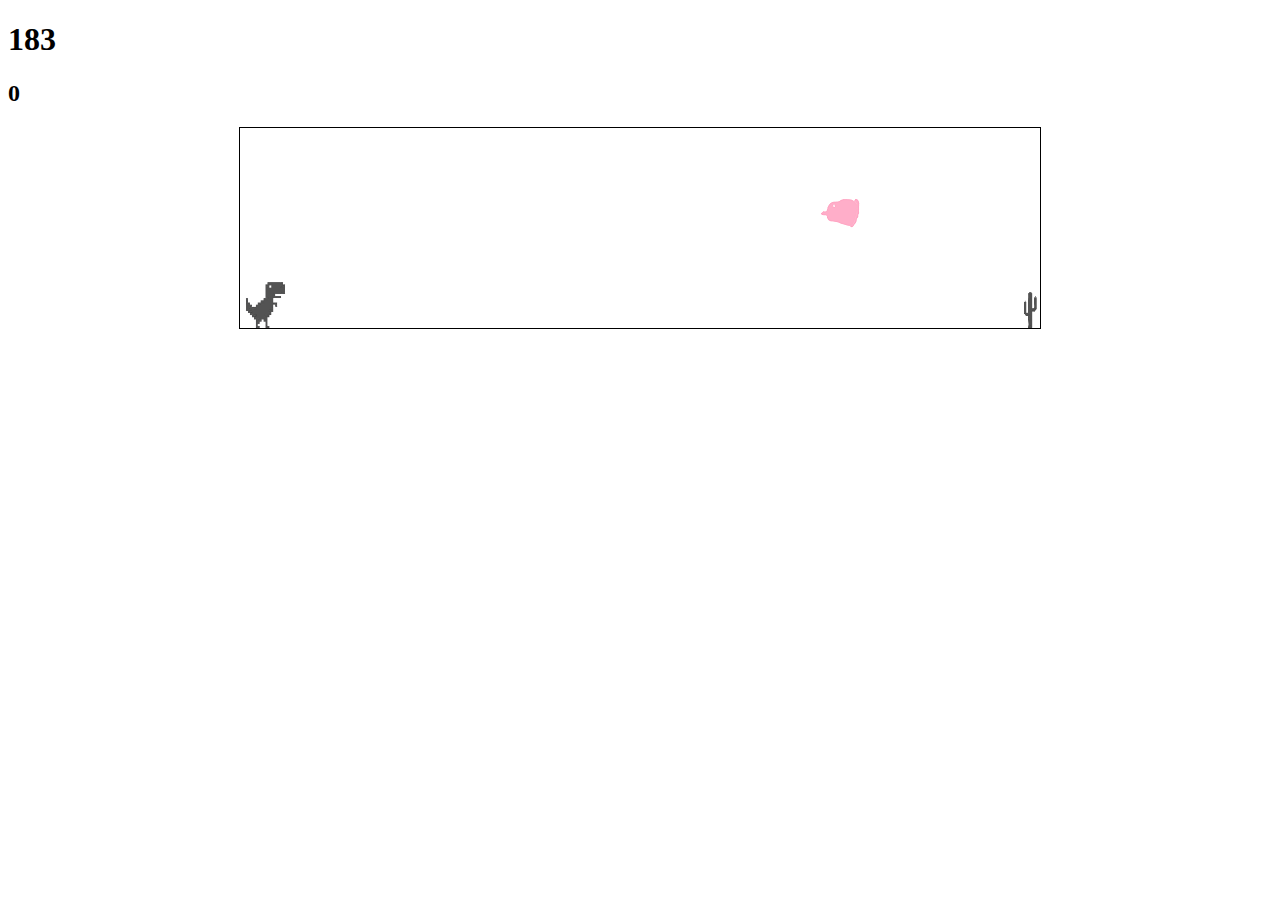
==== index.html @ b28ad54e "fichier de base jeu dino" ====
<!DOCTYPE html>
<html lang="fr">
  <head>
    <meta charset="UTF-8" />
    <title>Document</title>
    <link rel="stylesheet" href="styles.css" />
  </head>
  <body>
    <h1 id="score">1</h1>
    <h2 id="nbcapotte">0</h2>
    <div id="game">
      <div id="dino"></div>
      <div id="cactus"></div>
      <div id="capotte"  ></div>
    </div>
    <script src="scripts.js"></script>
  </body>
</html>
---- styles.css ----
#game {
    width: 800px;
    height: 200px;
    border: 1px solid black;
    margin: auto;
  }
  
  #dino {
    width: 50px;
    height: 50px;
    background-image: url(img/trex.png);
    background-size: 50px 50px;
    position: relative;
    top: 150px;
  }
  
  .jump {
    animation: jump 0.5s linear;
  }
  
  @keyframes jump {
    0% {
      top: 150px;
    }

    30% {
      top: 90px;
    }
  
    50% {
      top: 40px;
    }
  
    80% {
      top: 90px;
    }
  
    100% {
      top: 150px;
    }
  }
  
  #cactus {
    width: 20px;
    height: 40px;
    position: relative;
    top: 110px;
    left: 780px;
  
    background-image: url("img/cactus.png");
    background-size: 20px 40px;
  
    animation: block 2.3s infinite linear;
  }
  
  @keyframes block {
    0% {
      left: 780px;
    }
  
    100% {
      left: 0px;
    }
  }

  #capotte {
    width: 40px;
    height: 30px;
    position: relative;
    top: -20px;
    left: 580px;
  
    background-image: url("img/capotte.png");
    background-size: 40px 30px;
  
    animation: block 6s infinite linear;
  }
  
  @keyframes block {
    0% {
      left: 780px;
    }
  
    100% {
      left: 0px;
    }
  }
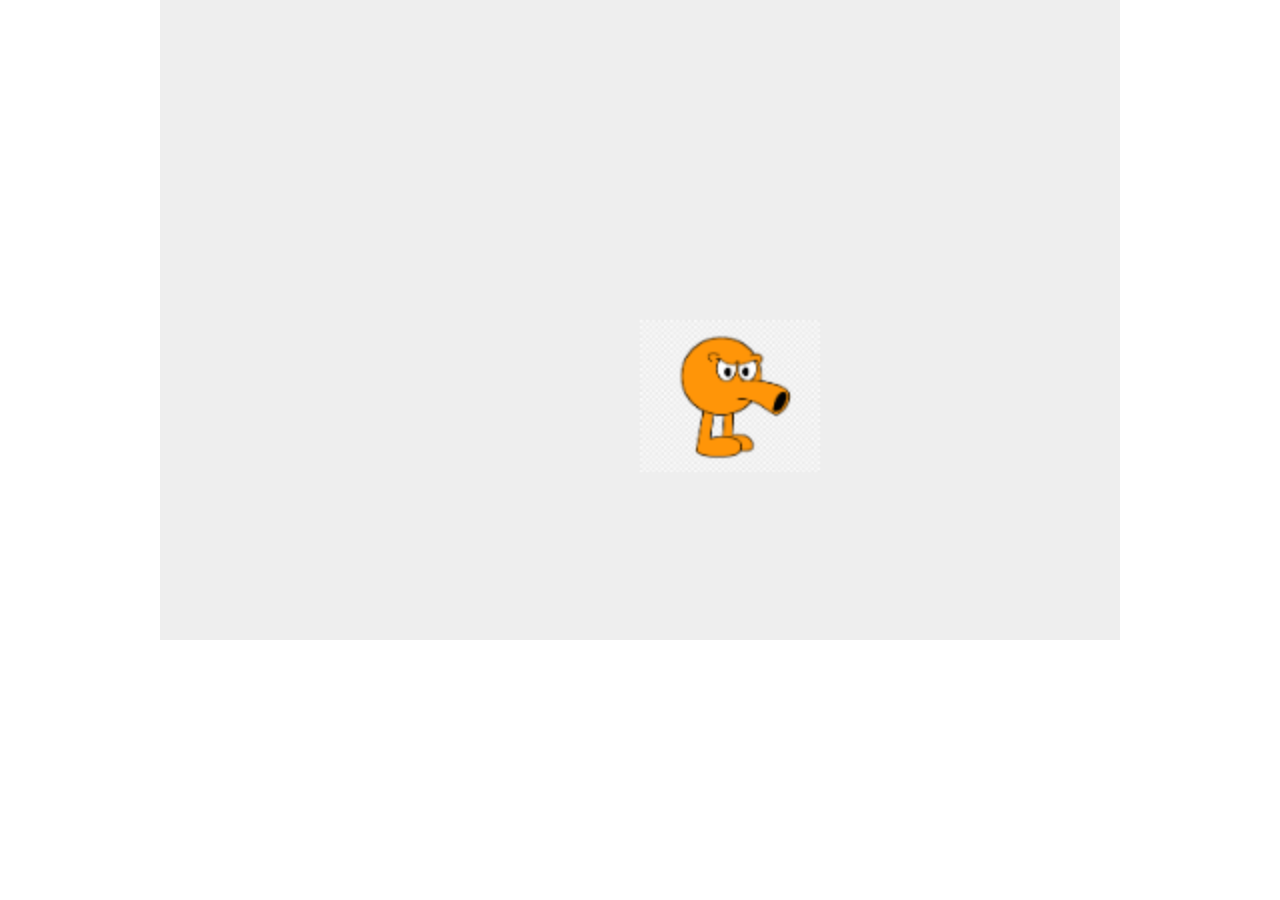
==== commit 7a70bc37: "truc a moi" ====
--- a/index.html
+++ b/index.html
@@ -1,18 +1,13 @@
-<!DOCTYPE html>
-<html lang="fr">
-  <head>
-    <meta charset="UTF-8" />
-    <title>Document</title>
-    <link rel="stylesheet" href="styles.css" />
-  </head>
-  <body>
-    <h1 id="score">1</h1>
-    <h2 id="nbcapotte">0</h2>
-    <div id="game">
-      <div id="dino"></div>
-      <div id="cactus"></div>
-      <div id="capotte"  ></div>
-    </div>
-    <script src="scripts.js"></script>
-  </body>
+<!DOCTYPE html>
+<html lang="fr">
+    <head>
+        <meta charset="utf-8" />
+        <title>Gamedev Canvas Workshop - lesson 2: move the ball</title>
+        <link rel="stylesheet" href="style.css">
+    </head>
+    <body>
+        <canvas id="myCanvas" width="480" height="320"></canvas>
+    </body>
+    <img id="persoPrinc" src="./img/personnage_principal.bmp" alt="Le personnage principal" hidden>
+    <script language="javascript" src="main.js" ></script>
 </html>--- a/style.css
+++ b/style.css
@@ -0,0 +1,12 @@
+* { 
+  padding: 0;
+  margin: 0; 
+}
+
+canvas { 
+  background: #eee;
+  display: block;
+  margin: 0 auto;
+  width: 60em;
+  height: 40em;
+}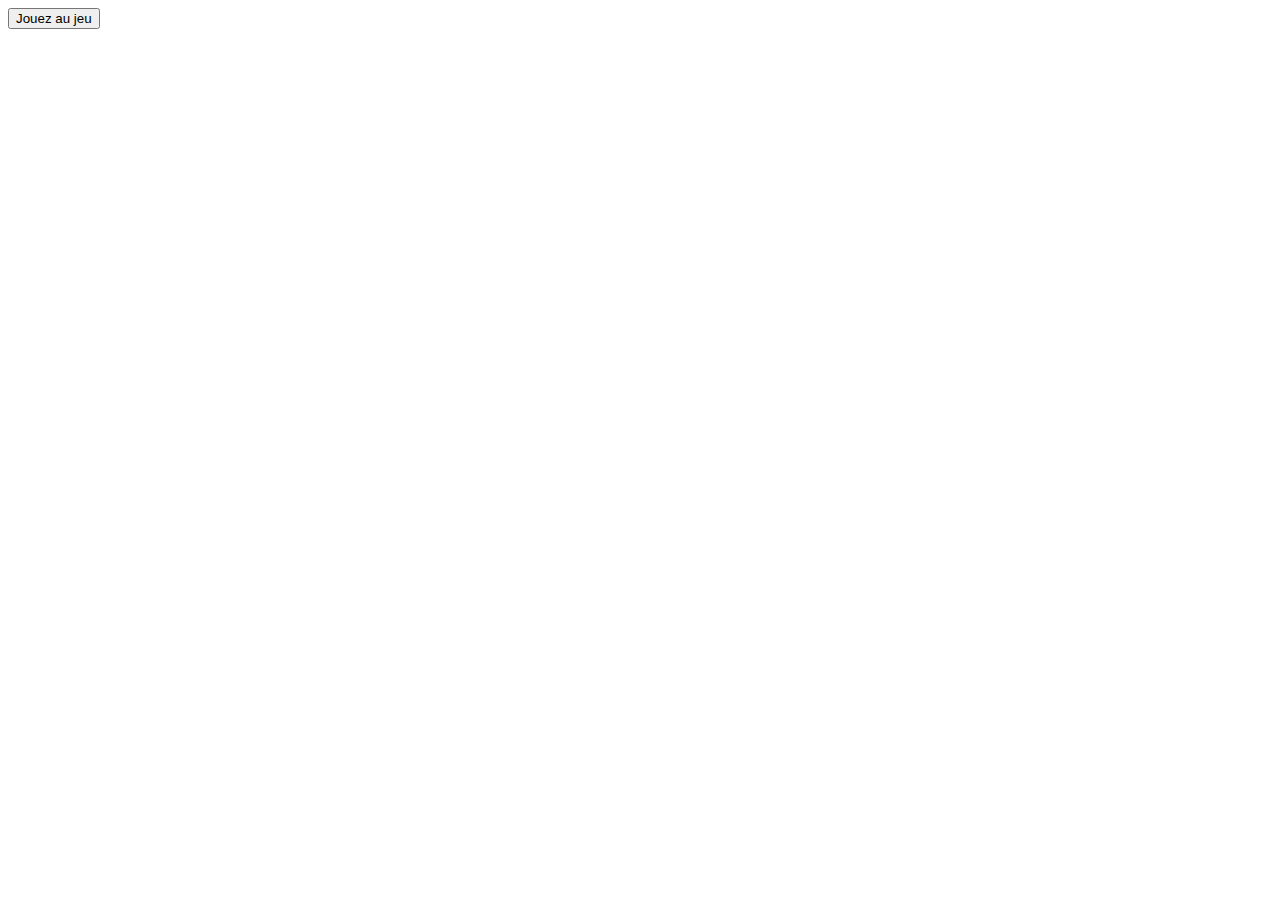
==== commit 0a8ab2e7: "amélioration du jeu dino" ====
--- a/index.html
+++ b/index.html
@@ -1,13 +1,27 @@
-<!DOCTYPE html>
-<html lang="fr">
-    <head>
-        <meta charset="utf-8" />
-        <title>Gamedev Canvas Workshop - lesson 2: move the ball</title>
-        <link rel="stylesheet" href="style.css">
-    </head>
-    <body>
-        <canvas id="myCanvas" width="480" height="320"></canvas>
-    </body>
-    <img id="persoPrinc" src="./img/personnage_principal.bmp" alt="Le personnage principal" hidden>
-    <script language="javascript" src="main.js" ></script>
+ <!DOCTYPE html>
+<html lang="fr">
+  <head>
+    <meta charset="UTF-8" />
+    <title>Document</title>
+    <link rel="stylesheet" href="styles.css" />
+  </head>
+  <body>
+    <p id="contact" hidden>false</p>
+    <p id="lancer" hidden>false</p>
+    <div id="button">
+      <button onclick="lancerJeu()">Jouez au jeu</button>
+    </div>
+    <div id="jeu" hidden>
+      <h3>SCORE</h3>
+      <p id="score">0</p>
+      <h3>NOMBRE DE CAPOTTE</h3>
+      <p id="nbcapotte">0</p>
+      <div id="game">
+        <div id="bite"></div>
+        <div id="maladie"></div>
+        <div id="capotte"></div>
+      </div>
+    </div>
+    <script src="scripts.js"></script>
+  </body>
 </html>--- a/styles.css
+++ b/styles.css
@@ -0,0 +1,82 @@
+#game {
+    width: 800px;
+    height: 200px;
+    border: 1px solid black;
+    margin: auto;
+  }
+
+  #bite {
+    width: 50px;
+    height: 50px;
+    background-image: url(img/bite.png);
+    background-size: 50px 50px;
+    position: relative;
+    top: 150px;
+  }
+
+  .jump {
+    animation: jump 0.5s linear;
+  }
+
+  @keyframes jump {
+    0% {
+      top: 150px;
+    }
+
+    30% {
+      top: 90px;
+    }
+  
+    50% {
+      top: 40px;
+    }
+  
+    80% {
+      top: 90px;
+    }
+  
+    100% {
+      top: 150px;
+    }
+  }
+
+  #maladie {
+    width: 40px;
+    height: 40px;
+    position: relative;
+    top: 110px;
+    left: 780px;
+  
+    background-image: url("img/maladie.png");
+    background-size: 40px 40px;
+  
+    animation: block 2.3s infinite linear;
+  }
+
+  @keyframes block {
+    0% {
+      left: 780px;
+    }
+  
+    100% {
+      left: 0px;
+    }
+  }
+
+  #capotte {
+    width: 40px;
+    height: 30px;
+    position: relative;
+    top: -20px;
+    left: 580px;
+  }
+
+  @keyframes block {
+    0% {
+      left: 780px;
+    }
+  
+    100% {
+      left: 0px;
+    }
+  }